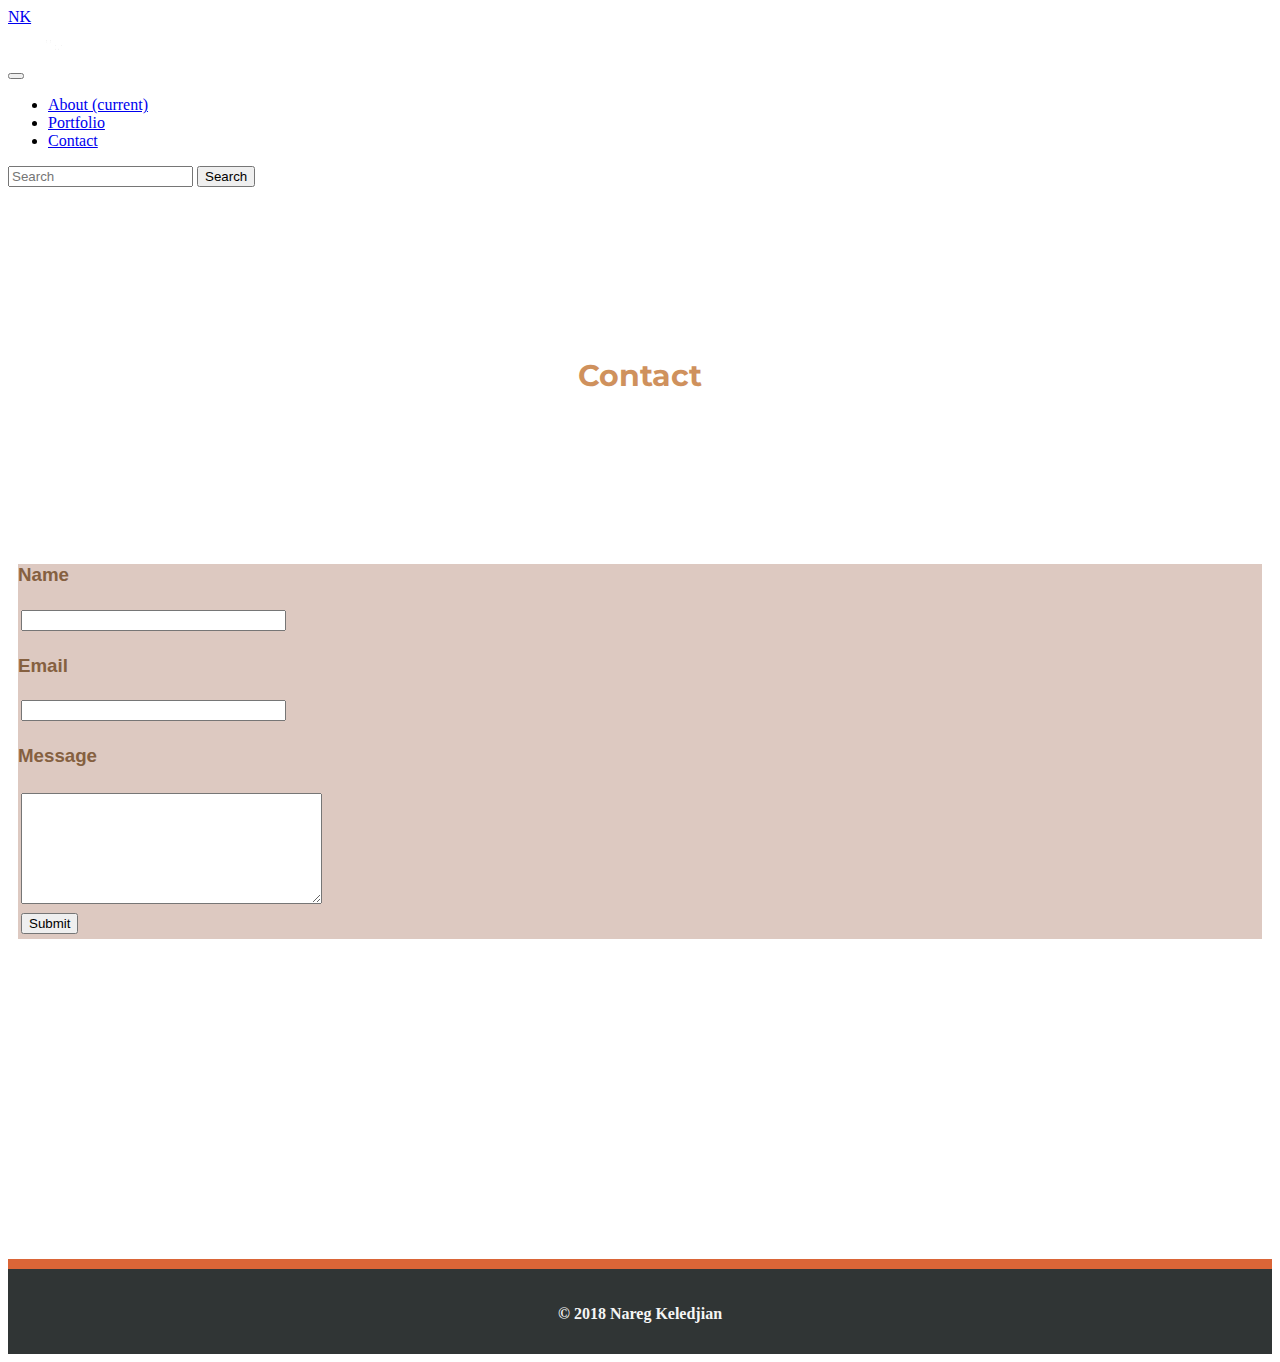
==== contact.html @ d660004d "Resized text area on contact page for mobile friendliness" ====
<!DOCTYPE html>
<html lang="en">
<head>
    <meta charset="UTF-8">
    <meta name="viewport" content="width=device-width, initial-scale=1.0">
    <meta http-equiv="X-UA-Compatible" content="ie=edge">
    <link rel="stylesheet" href="https://stackpath.bootstrapcdn.com/bootstrap/4.1.3/css/bootstrap.min.css" integrity="sha384-MCw98/SFnGE8fJT3GXwEOngsV7Zt27NXFoaoApmYm81iuXoPkFOJwJ8ERdknLPMO"
    crossorigin="anonymous">
    <!-- GOOGLE FONTS -->
    <link href="https://fonts.googleapis.com/css?family=Montserrat" rel="stylesheet">
    <link rel="stylesheet" type="text/css" href="assets/css/style.css">
    <title>NK Portfolio</title>
    <style>
    </style>
</head>

<body>
    <nav class="navbar navbar-expand-lg navbar-dark bg-dark">
        <a class="navbar-brand" href="index.html">NK</a>
        <div>
            <a class="btn" href="https://github.com/nkeledjian"><img src="assets/images/GitHub-Mark-Light-32px.png"></a>
            <a class="btn" href="https://www.linkedin.com/in/nareg-keledjian-69824a43/"><img src="assets/images/In-Logo.png"></a>  
        </div>
        <button class="navbar-toggler" type="button" data-toggle="collapse" data-target="#navbarSupportedContent" aria-controls="navbarSupportedContent"
            aria-expanded="false" aria-label="Toggle navigation">
            <span class="navbar-toggler-icon"></span>
        </button>

        <div class="collapse navbar-collapse" id="navbarSupportedContent">
            <ul class="navbar-nav mr-auto">
                <li class="nav-item active">
                    <a class="nav-link" href="index.html">About
                        <span class="sr-only">(current)</span>
                    </a>
                </li>
                <li class="nav-item">
                    <a class="nav-link" href="portfolio.html">Portfolio</a>
                </li>
                <li class="nav-item">
                    <a class="nav-link disabled" href="contact.html">Contact</a>
                </li>
            </ul>
            <form class="form-inline my-2 my-lg-0">
                <input class="form-control mr-sm-2" type="text" placeholder="Search" aria-label="Search">
                <button class="btn btn-outline-success my-2 my-sm-0" type="submit">Search</button>
            </form>
        </div>
    </nav>
    <div class="container">
        <div class="row">
            <div class="d-md-inline-block col-md-12">
                <h1>Contact</h1>
            </div>
        </div>
        <div class="card card-contact">    
            <div class="row">
                <div class="d-md-inline-block col-md-12">
                    <section>
                        <h3>Name</h3>
                        <input type="text" name="name" value="" size="30" maxlength="50" style="margin-left: 3px; margin-top: 5px; margin-bottom: 5px;">
                    </section>
                </div>
            </div>
            <div class="row">
                <div class="d-md-inline-block col-md-12">
                    <section>
                        <h3>Email</h3>
                        <input type="text" name="email_address" value="" size="30" maxlength="50" style="margin-left: 3px; margin-top: 5px; margin-bottom: 5px;">
                    </section>
                </div>
            </div>        
            <div class="row">
                <div class="d-md-inline-block col-md-12">
                    <section>
                        <h3>Message</h3>
                        <textarea name="comments" rows="7" cols="35" wrap="soft" style="margin-left: 3px; margin-top: 7px; margin-bottom: 5px;">
                        </textarea>
                    </section>
                    <button class="btn btn-secondary btn-contact" style="margin-left: 3px;">Submit</button>
                </div>
            </div>
        </div>    
    </div>
    <footer>
        <div>
            <p id="footertxt">&copy; 2018 Nareg Keledjian</p>
        </div>
    </footer>
</body>
<script src="https://code.jquery.com/jquery-3.3.1.slim.min.js" integrity="sha384-q8i/X+965DzO0rT7abK41JStQIAqVgRVzpbzo5smXKp4YfRvH+8abtTE1Pi6jizo" crossorigin="anonymous"></script>
<script src="https://cdnjs.cloudflare.com/ajax/libs/popper.js/1.14.3/umd/popper.min.js" integrity="sha384-ZMP7rVo3mIykV+2+9J3UJ46jBk0WLaUAdn689aCwoqbBJiSnjAK/l8WvCWPIPm49"
    crossorigin="anonymous"></script>
<script src="https://stackpath.bootstrapcdn.com/bootstrap/4.1.3/js/bootstrap.min.js" integrity="sha384-ChfqqxuZUCnJSK3+MXmPNIyE6ZbWh2IMqE241rYiqJxyMiZ6OW/JmZQ5stwEULTy"
    crossorigin="anonymous"></script>
</html>
---- assets/css/style.css ----
/*id = # (HIGH priority - style a single element, renders once)*/
/*class = . (LOW priority - style as many times as you like*/

/* GENERAL */

body {
    background: url("../images/sunsetShellRidge.png");
    background-repeat:no-repeat;
    -webkit-background-size:cover;
    -moz-background-size:cover;
    -o-background-size:cover;
    background-size:cover;
    background-position:center;
}

html {
    position: relative;
    min-height: 100%;
}

main {
    position:fixed;
}

h1 {
    font-size: 30px;
    color: rgb(207, 145, 93);
    padding: 150px 0 150px 0;
    font-family: 'Montserrat', sans-serif;
    text-align: center;
}
h3 {
    color: rgb(133, 96, 64);
    font-family: 'Raleway', sans-serif;
}
h4 {
    color: rgb(133, 96, 64);
    font-family: 'Raleway', sans-serif;
}

.card-portfolio {
    background-color: rgba(199, 167, 155, 0.616);
    margin-bottom: 10px;
}

.card-about {
    background-color: rgba(199, 167, 155, 0.616);
    margin-bottom: 20px;
    padding: 20px 20px 20px 20px;
}

.card-contact {
    background-color: rgba(199, 167, 155, 0.616);
    margin-bottom: 20px;
    margin: 20px 10px 20px 10px;
}

.btn-contact {
    margin-bottom: 5px;
}
/* FOOTER */

#footertxt {
    text-align: center;
    font-weight: 600;
    color: whitesmoke;
}
.footpos {
    display: flex;
    align-items: center;
}
footer {
    border-top: 10px solid rgba(230, 105, 56, 0.932);
    background-color: rgb(48, 53, 53);
    margin-top: 20em;
    padding-top: 20px;
    padding-bottom: 15px;
    position: 0;
}

.float-left {
    float: left;
}
/* ABOUT PAGE */

.aboutImg {
    height: 300px;
    width: 220px;
    margin-bottom: 30px;
    border-radius: 3%;
}

/* PORTFOLIO PAGE */
.portImg {
    width: 60%;
    height: 80%;
    /* margin-bottom: 30px;
    margin-right: 30px; */
}
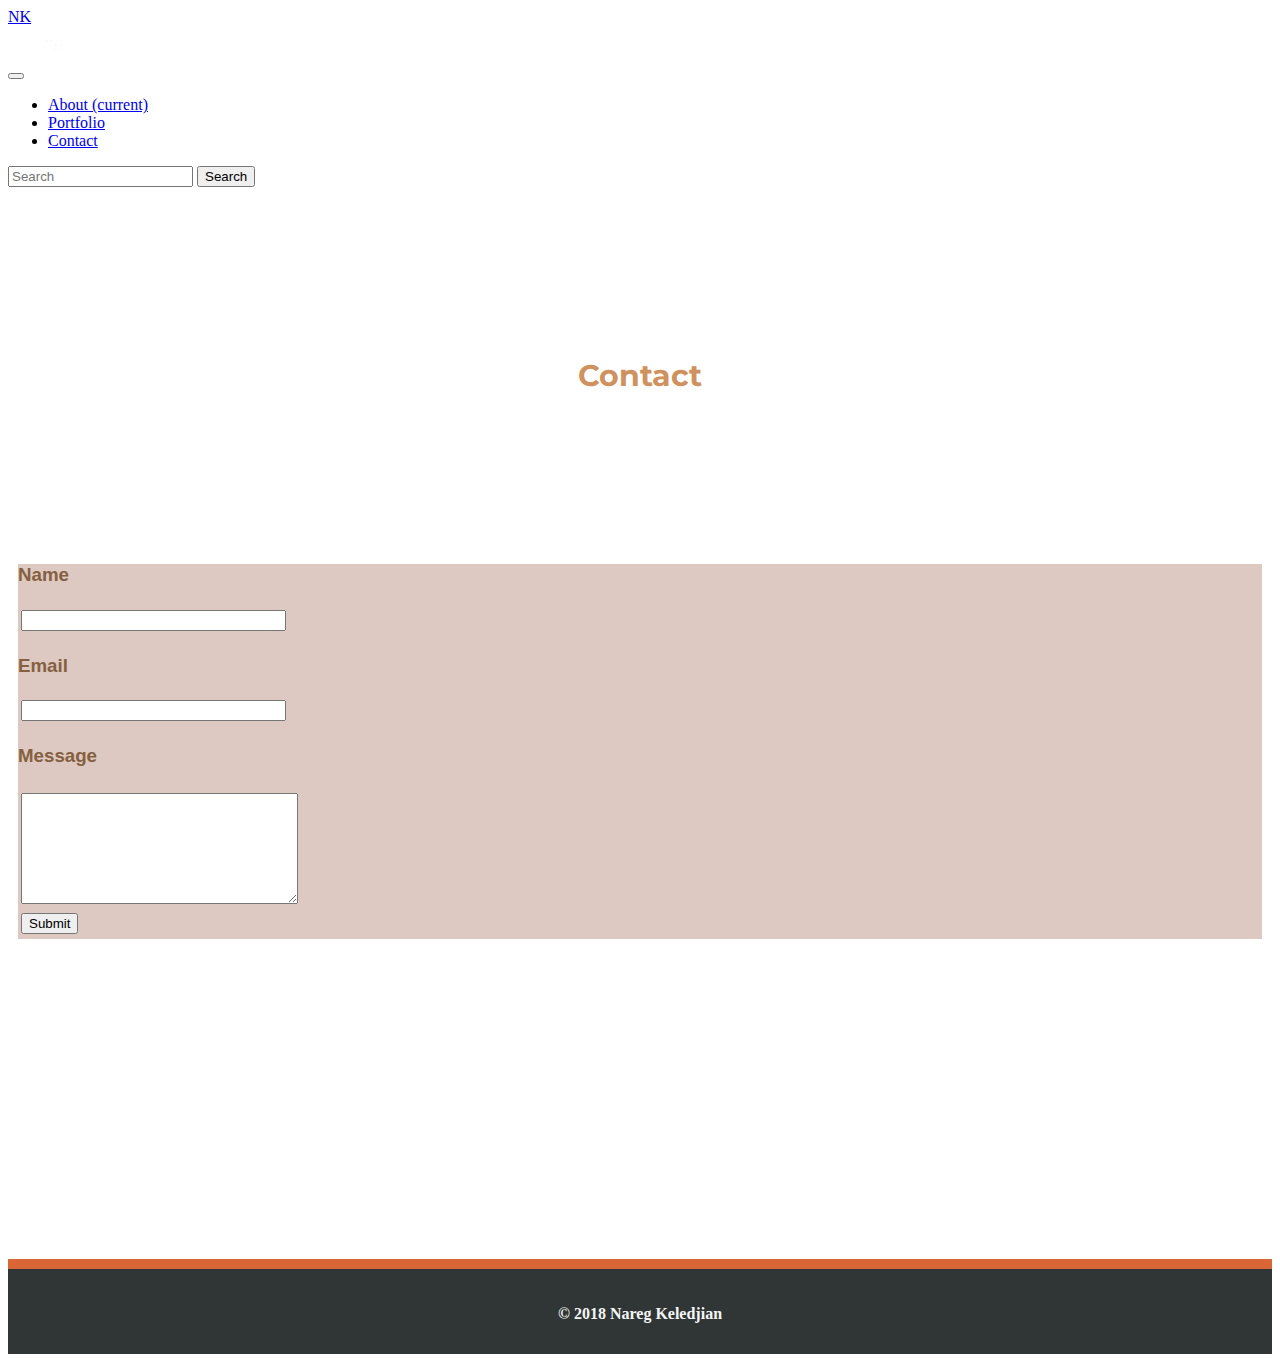
==== commit 9264b5dd: "Adjusting layout of contact page - adjusted text area coloumn size" ====
--- a/contact.html
+++ b/contact.html
@@ -18,8 +18,8 @@
     <nav class="navbar navbar-expand-lg navbar-dark bg-dark">
         <a class="navbar-brand" href="index.html">NK</a>
         <div>
-            <a class="btn" href="https://github.com/nkeledjian"><img src="assets/images/GitHub-Mark-Light-32px.png"></a>
-            <a class="btn" href="https://www.linkedin.com/in/nareg-keledjian-69824a43/"><img src="assets/images/In-Logo.png"></a>  
+            <a class="btn" href="https://github.com/nkeledjian" target="_blank"><img src="assets/images/GitHub-Mark-Light-32px.png"></a>
+            <a class="btn" href="https://www.linkedin.com/in/nareg-keledjian-69824a43/" target="_blank"><img src="assets/images/In-Logo.png"></a>  
         </div>
         <button class="navbar-toggler" type="button" data-toggle="collapse" data-target="#navbarSupportedContent" aria-controls="navbarSupportedContent"
             aria-expanded="false" aria-label="Toggle navigation">
@@ -48,13 +48,14 @@
     </nav>
     <div class="container">
         <div class="row">
-            <div class="d-md-inline-block col-md-12">
+            <div class="col-md-12">
                 <h1>Contact</h1>
             </div>
         </div>
+        
         <div class="card card-contact">    
             <div class="row">
-                <div class="d-md-inline-block col-md-12">
+                <div class="col-md-4 col-lg-8">
                     <section>
                         <h3>Name</h3>
                         <input type="text" name="name" value="" size="30" maxlength="50" style="margin-left: 3px; margin-top: 5px; margin-bottom: 5px;">
@@ -62,7 +63,7 @@
                 </div>
             </div>
             <div class="row">
-                <div class="d-md-inline-block col-md-12">
+                <div class="col-md-4 col-lg-8">
                     <section>
                         <h3>Email</h3>
                         <input type="text" name="email_address" value="" size="30" maxlength="50" style="margin-left: 3px; margin-top: 5px; margin-bottom: 5px;">
@@ -70,10 +71,10 @@
                 </div>
             </div>        
             <div class="row">
-                <div class="d-md-inline-block col-md-12">
+                <div class="col-md-4 col-lg-8">
                     <section>
                         <h3>Message</h3>
-                        <textarea name="comments" rows="7" cols="35" wrap="soft" style="margin-left: 3px; margin-top: 7px; margin-bottom: 5px;">
+                        <textarea name="comments" rows="7" cols="32" wrap="soft" style="margin-left: 3px; margin-top: 7px; margin-bottom: 5px;">
                         </textarea>
                     </section>
                     <button class="btn btn-secondary btn-contact" style="margin-left: 3px;">Submit</button>
--- a/assets/css/style.css
+++ b/assets/css/style.css
@@ -84,8 +84,8 @@
 /* ABOUT PAGE */
 
 .aboutImg {
-    height: 300px;
-    width: 220px;
+    height: 85%;
+    width: 85%;
     margin-bottom: 30px;
     border-radius: 3%;
 }
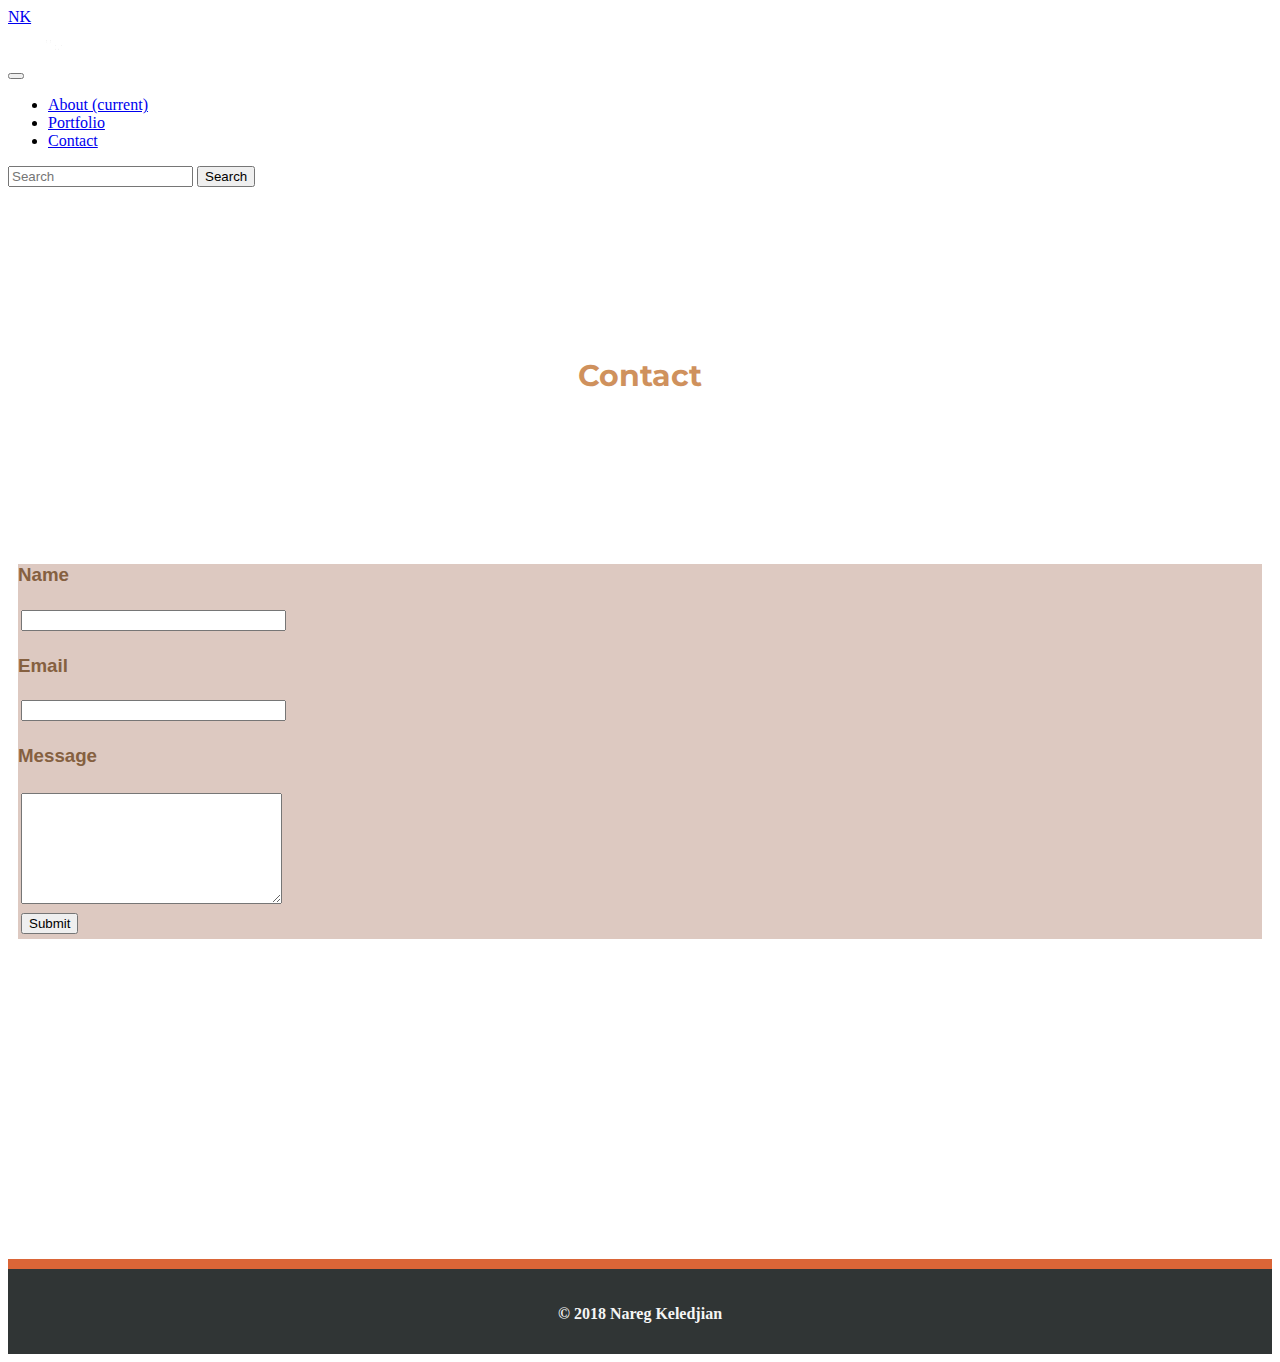
==== commit 94e843d9: "Adjusted col size of text area" ====
--- a/contact.html
+++ b/contact.html
@@ -55,7 +55,7 @@
         
         <div class="card card-contact">    
             <div class="row">
-                <div class="col-md-4 col-lg-8">
+                <div class="flex-fill col-md-4 col-lg-8">
                     <section>
                         <h3>Name</h3>
                         <input type="text" name="name" value="" size="30" maxlength="50" style="margin-left: 3px; margin-top: 5px; margin-bottom: 5px;">
@@ -74,7 +74,7 @@
                 <div class="col-md-4 col-lg-8">
                     <section>
                         <h3>Message</h3>
-                        <textarea name="comments" rows="7" cols="32" wrap="soft" style="margin-left: 3px; margin-top: 7px; margin-bottom: 5px;">
+                        <textarea name="comments" rows="7" cols="30" wrap="soft" style="margin-left: 3px; margin-top: 7px; margin-bottom: 5px;">
                         </textarea>
                     </section>
                     <button class="btn btn-secondary btn-contact" style="margin-left: 3px;">Submit</button>
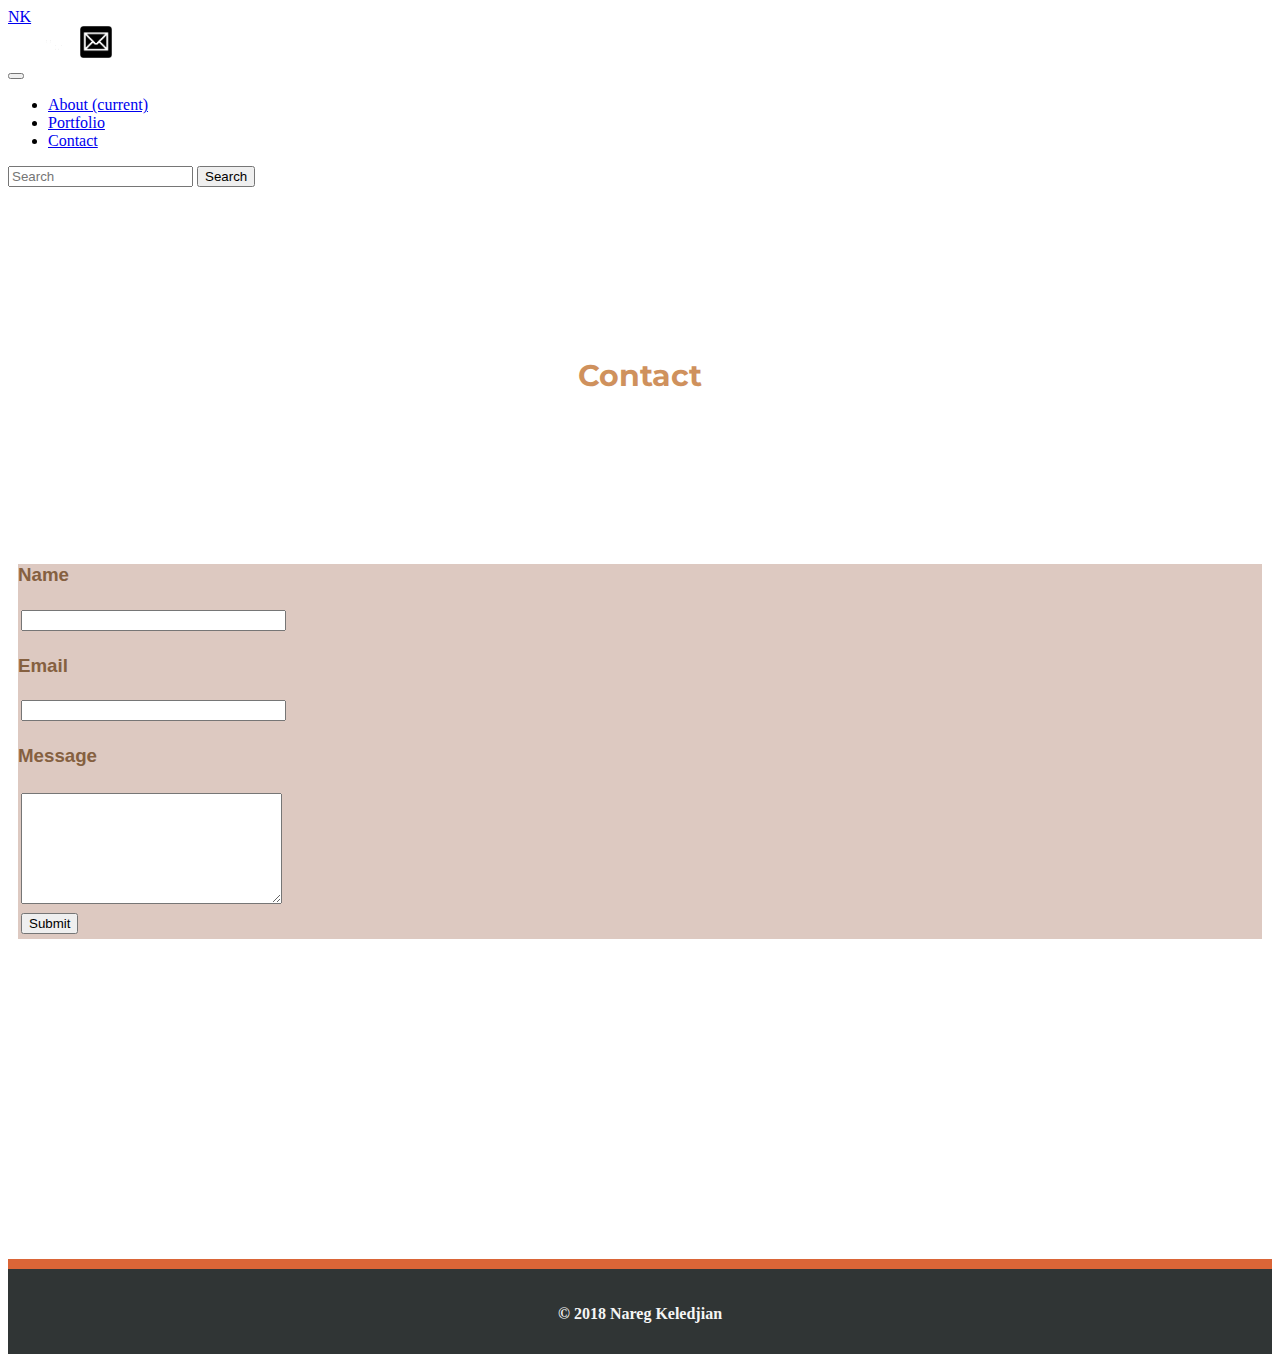
==== commit d86a9730: "Added email link to navbar on all pages" ====
--- a/contact.html
+++ b/contact.html
@@ -19,7 +19,8 @@
         <a class="navbar-brand" href="index.html">NK</a>
         <div>
             <a class="btn" href="https://github.com/nkeledjian" target="_blank"><img src="assets/images/GitHub-Mark-Light-32px.png"></a>
-            <a class="btn" href="https://www.linkedin.com/in/nareg-keledjian-69824a43/" target="_blank"><img src="assets/images/In-Logo.png"></a>  
+            <a class="btn" href="https://www.linkedin.com/in/nareg-keledjian-69824a43/" target="_blank"><img src="assets/images/In-Logo.png"></a>
+            <a class="btn" href="mailto:nkeledjian@gmail.com"><img src="assets/images/email.png" style="height: 32px" style="width: 32px"></a>   
         </div>
         <button class="navbar-toggler" type="button" data-toggle="collapse" data-target="#navbarSupportedContent" aria-controls="navbarSupportedContent"
             aria-expanded="false" aria-label="Toggle navigation">
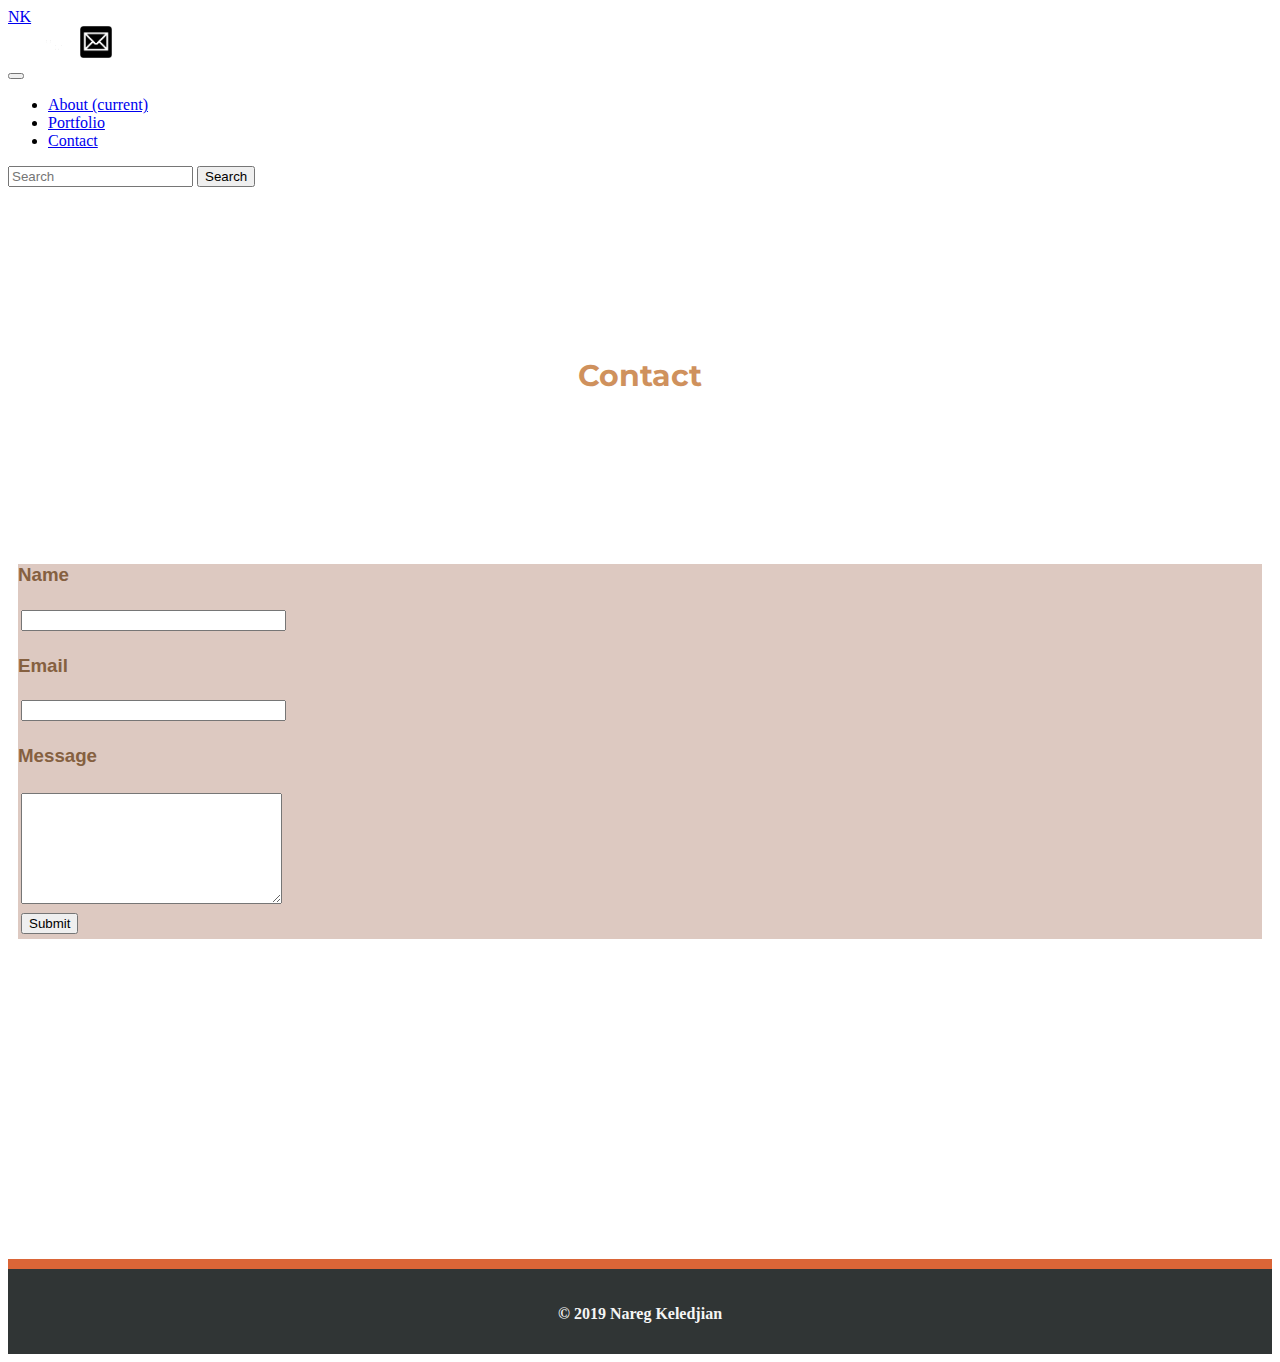
==== commit 92ffe043: "updated copyright year in footers" ====
--- a/contact.html
+++ b/contact.html
@@ -85,7 +85,7 @@
     </div>
     <footer>
         <div>
-            <p id="footertxt">&copy; 2018 Nareg Keledjian</p>
+            <p id="footertxt">&copy; 2019 Nareg Keledjian</p>
         </div>
     </footer>
 </body>
--- a/assets/css/style.css
+++ b/assets/css/style.css
@@ -10,7 +10,7 @@
     -moz-background-size:cover;
     -o-background-size:cover;
     background-size:cover;
-    background-position:center;
+    background-position:center; 
 }
 
 html {
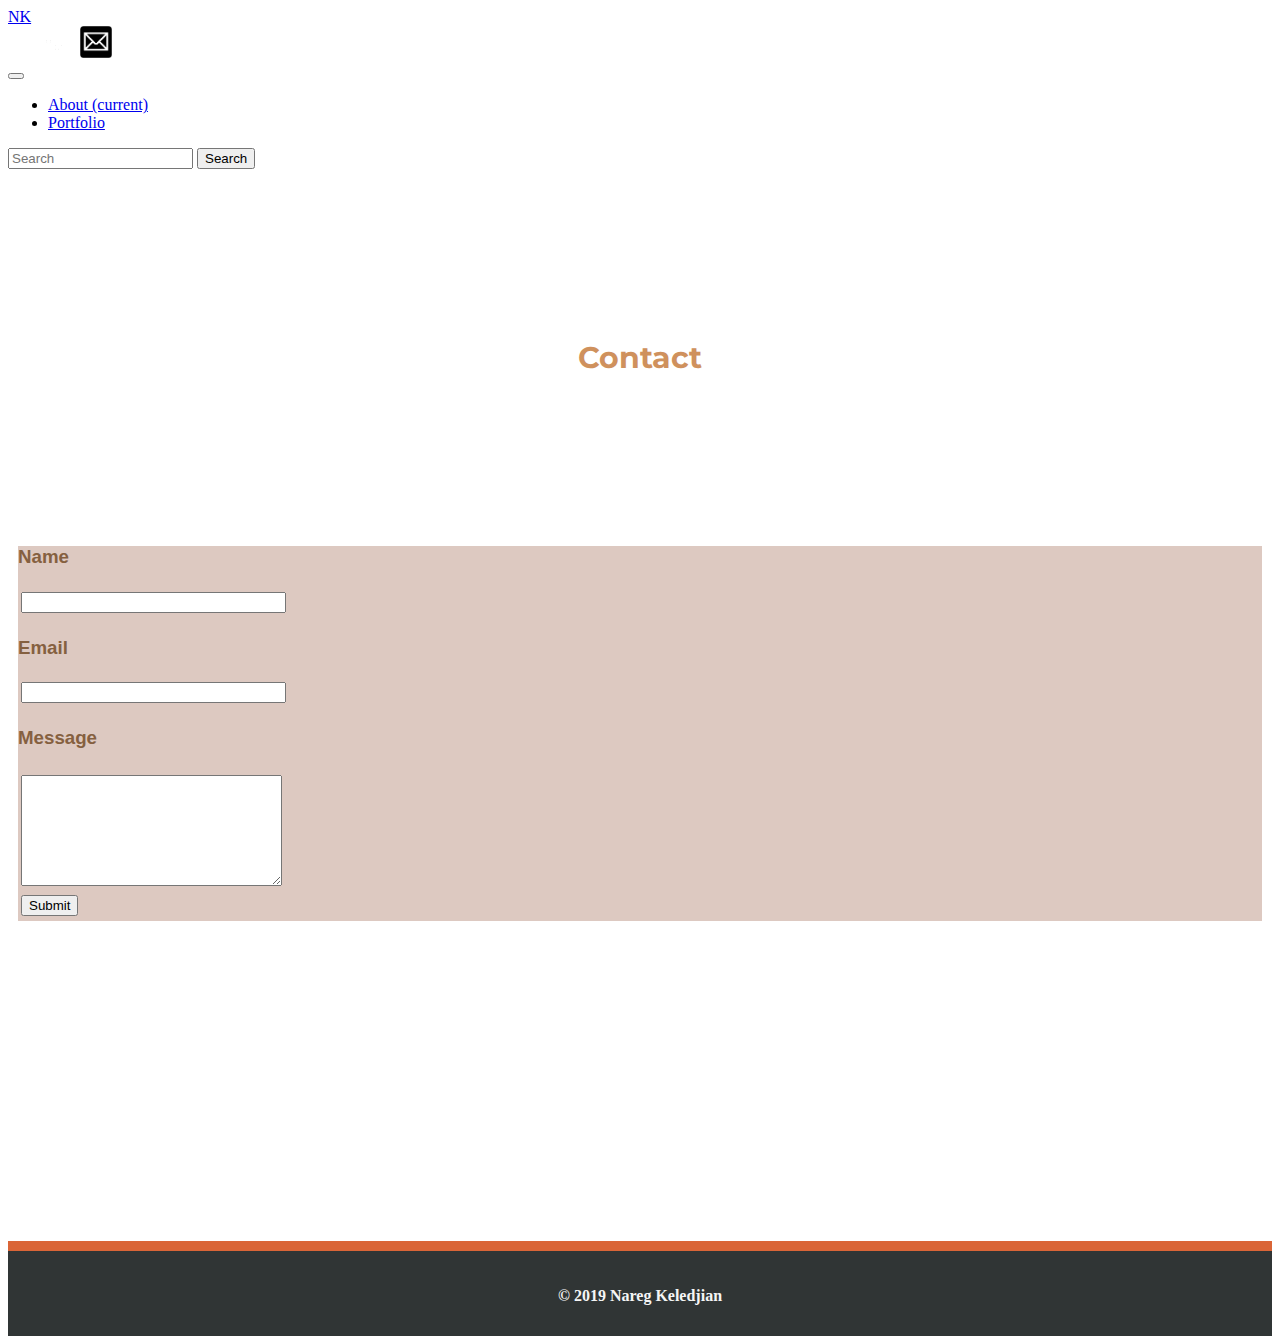
==== commit 28695f02: "removed contact page - functionality for page to come" ====
--- a/contact.html
+++ b/contact.html
@@ -37,9 +37,9 @@
                 <li class="nav-item">
                     <a class="nav-link" href="portfolio.html">Portfolio</a>
                 </li>
-                <li class="nav-item">
+                <!-- <li class="nav-item">
                     <a class="nav-link disabled" href="contact.html">Contact</a>
-                </li>
+                </li> -->
             </ul>
             <form class="form-inline my-2 my-lg-0">
                 <input class="form-control mr-sm-2" type="text" placeholder="Search" aria-label="Search">
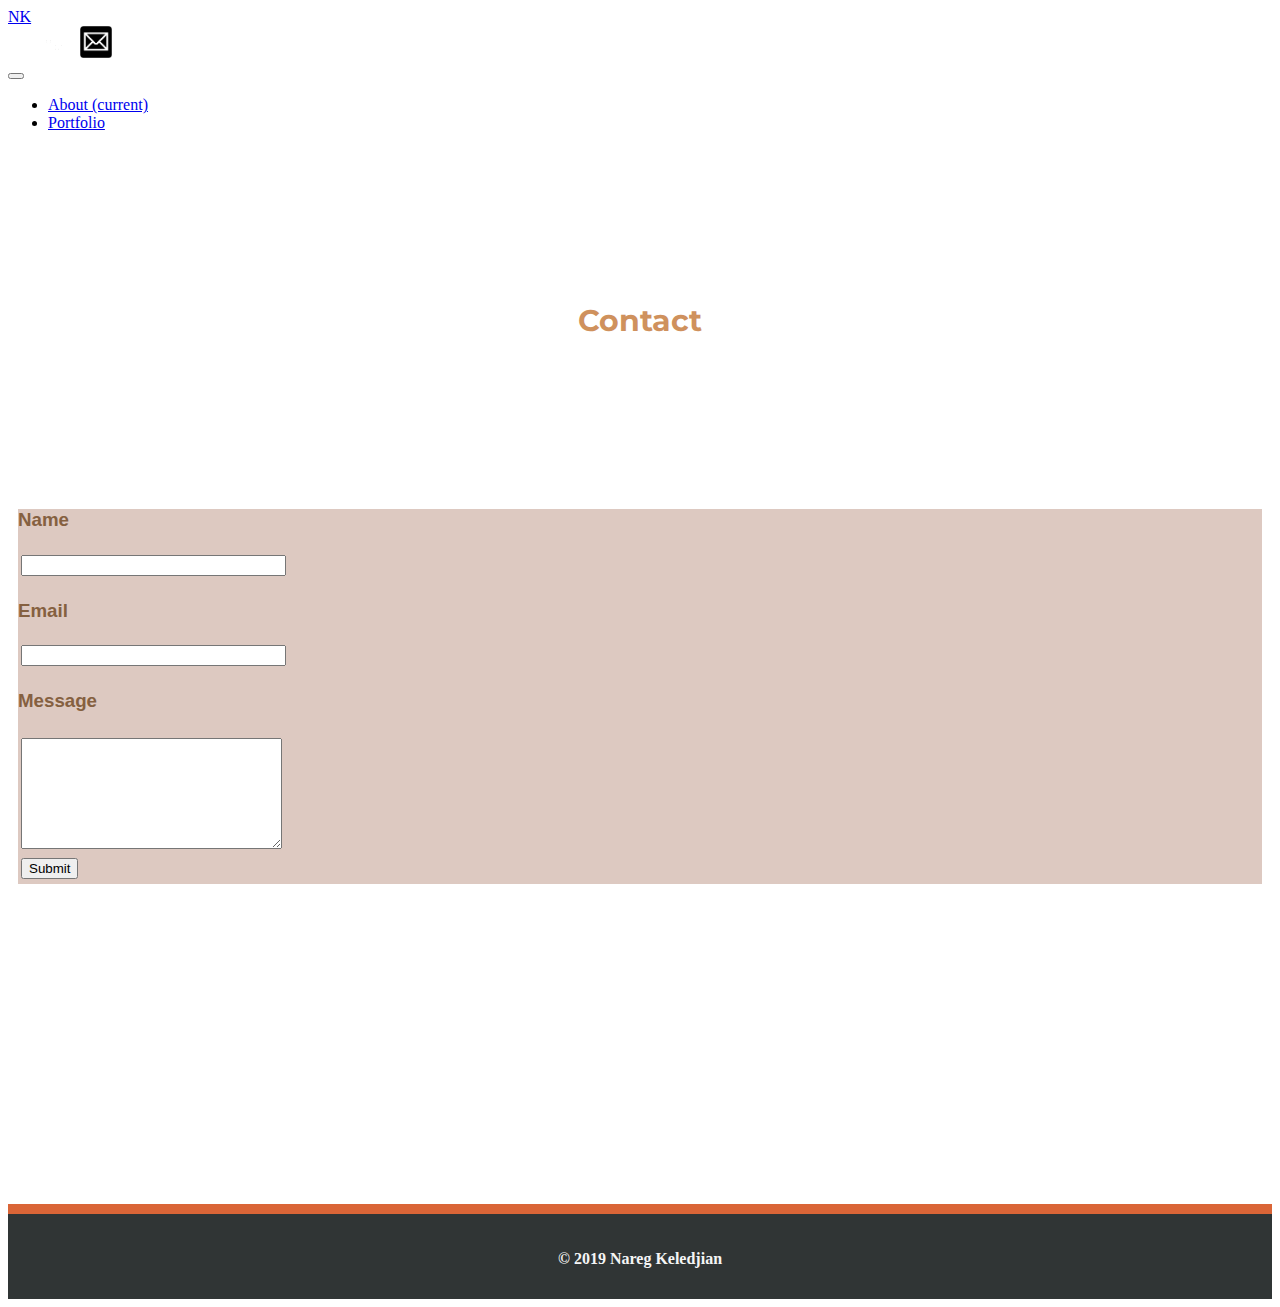
==== commit 5dce7a69: "removed unused features" ====
--- a/contact.html
+++ b/contact.html
@@ -42,8 +42,8 @@
                 </li> -->
             </ul>
             <form class="form-inline my-2 my-lg-0">
-                <input class="form-control mr-sm-2" type="text" placeholder="Search" aria-label="Search">
-                <button class="btn btn-outline-success my-2 my-sm-0" type="submit">Search</button>
+                <!-- <input class="form-control mr-sm-2" type="text" placeholder="Search" aria-label="Search">
+                <button class="btn btn-outline-success my-2 my-sm-0" type="submit">Search</button> -->
             </form>
         </div>
     </nav>
--- a/assets/css/style.css
+++ b/assets/css/style.css
@@ -84,10 +84,14 @@
 /* ABOUT PAGE */
 
 .aboutImg {
-    height: 85%;
-    width: 85%;
+    height: 90%;
+    width: 90%;
     margin-bottom: 30px;
     border-radius: 3%;
+}
+
+.center-align {
+    text-align: center;
 }
 
 /* PORTFOLIO PAGE */
